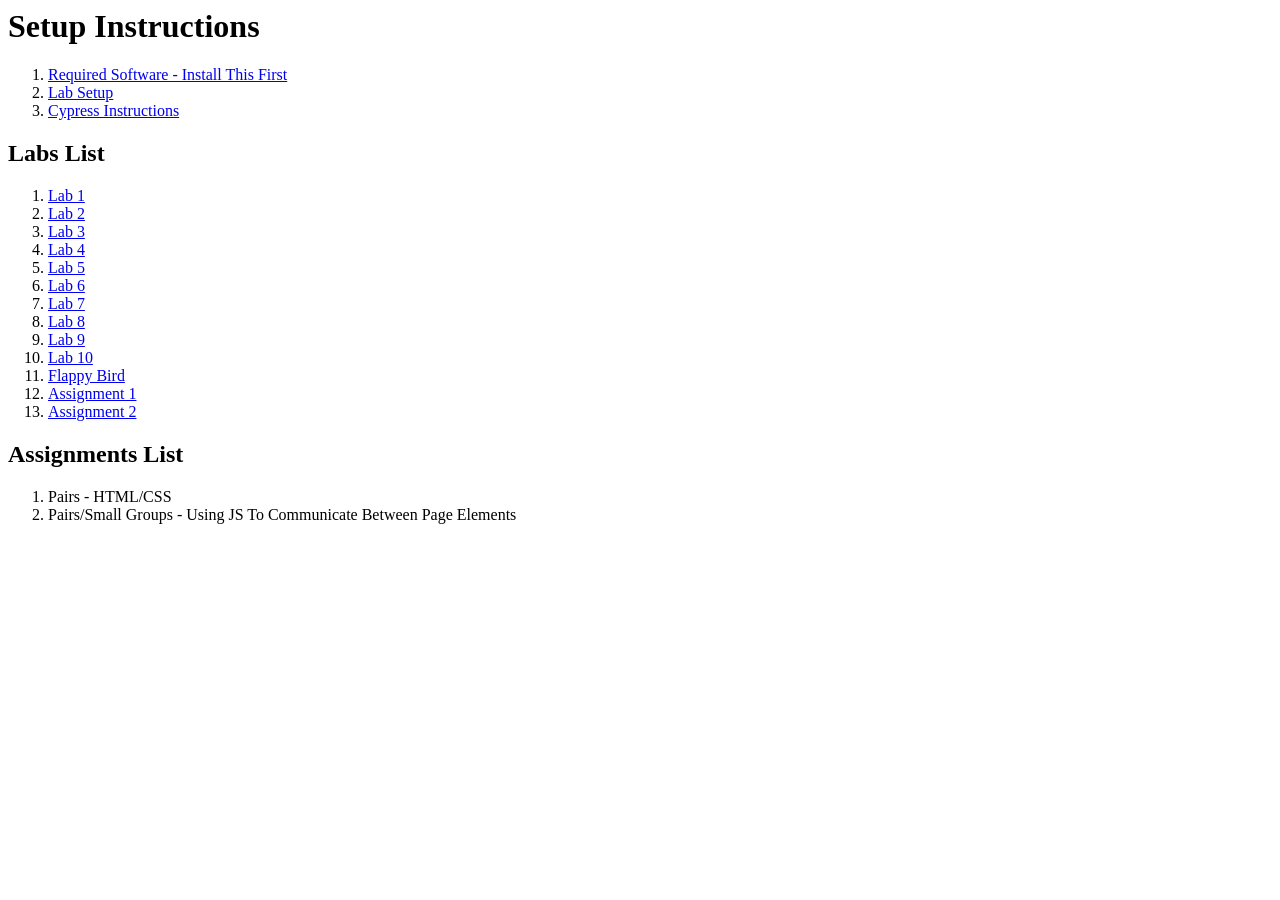
==== public/index.html @ 6ecba80f "Flappy Bird Completed" ====
<html lang="en">
    <head>
        <title>Labs Index</title>
        <link rel="stylesheet" type="text/css" href="https://www.jsdelivr.com/package/npm/bulma">
        <link rel="stylesheet" type="text/css" href="classfiles/styles/style.css" />
        <link rel="stylesheet" type="text/css" href="classfiles/styles/menu.css">
    </head>
    <body>
        <div class="column">
                <h1>Setup Instructions</h1>
                <ol>
                    <li><a href="instructions/required_software.html">Required Software - Install This First</a></li>
                    <li><a href="instructions/lab_setup_1.html">Lab Setup</a></li>
                    <li><a href="instructions/cypress_instructions.html">Cypress Instructions</a></li>
                </ol>
                <h2>Labs List</h2>
                <ol>
                    <li><a href="labs/lab_1">Lab 1</a></li>
                    <li><a href="labs/lab_2">Lab 2</a></li>
                    <li><a href="labs/lab_3">Lab 3</a></li>
                    <li><a href="labs/lab_4">Lab 4</a></li>
                    <li><a href="labs/lab_5">Lab 5</a></li>
                    <li><a href="labs/lab_6">Lab 6</a></li>
                    <li><a href="labs/lab_7">Lab 7</a></li>
                    <li><a href="labs/lab_8">Lab 8</a></li>
                    <li><a href="labs/lab_9">Lab 9</a></li>
                    <li><a href="labs/lab_10">Lab 10</a></li>
                    <li><a href="flappy">Flappy Bird</a></li>
                    <li><a href="asst-1">Assignment 1</a></li>
                    <li><a href="asst-2">Assignment 2</a></li>
                </ol>
                <h2>Assignments List</h2>
                <ol>
                    <li>Pairs - HTML/CSS</li>
                    <li>Pairs/Small Groups - Using JS To Communicate Between Page Elements</li>
                </ol>
        </div>
    </body>
</html>
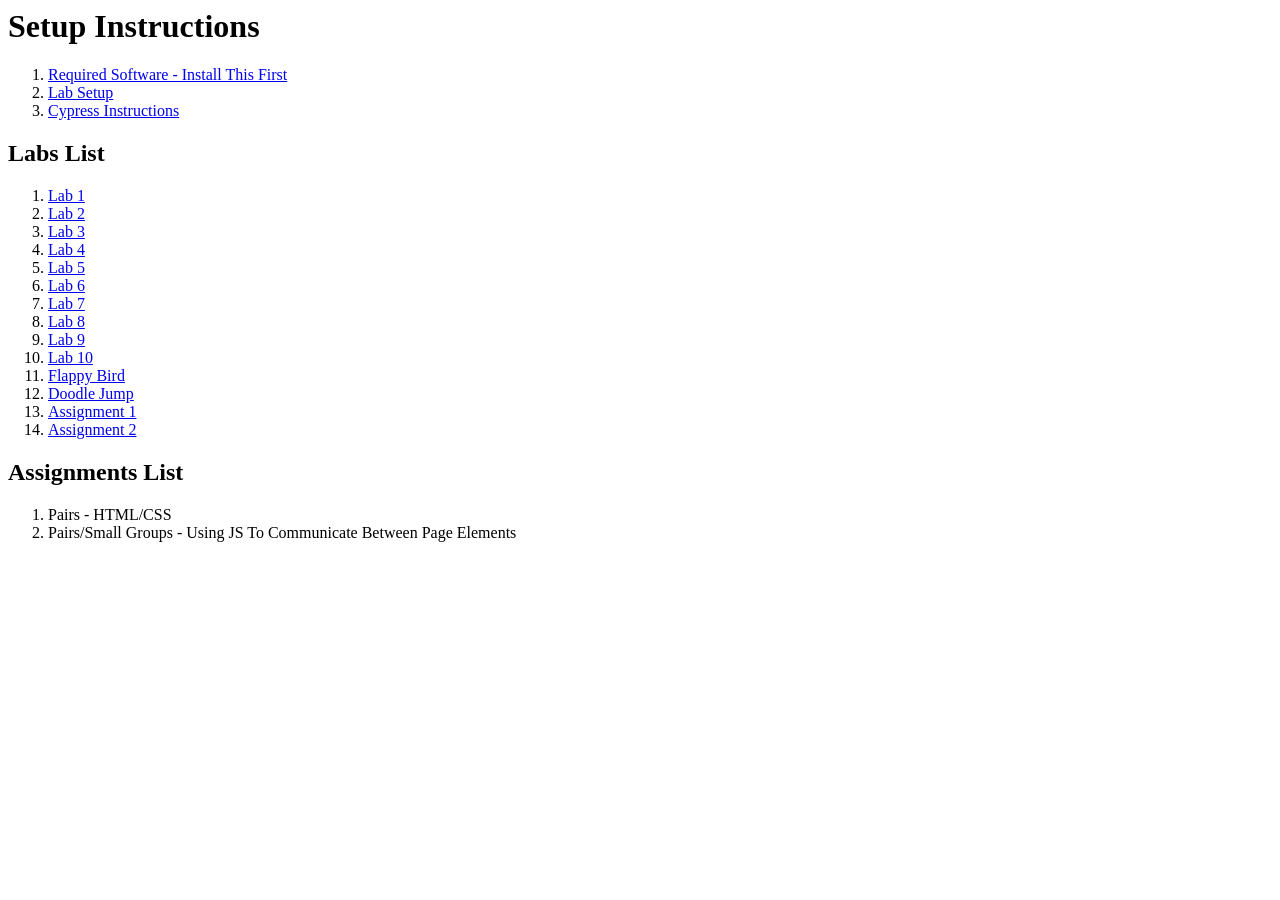
==== commit 32ddce89: "Doodle Jump" ====
--- a/public/index.html
+++ b/public/index.html
@@ -26,7 +26,8 @@
                     <li><a href="labs/lab_9">Lab 9</a></li>
                     <li><a href="labs/lab_10">Lab 10</a></li>
                     <li><a href="flappy">Flappy Bird</a></li>
-                    <li><a href="asst-1">Assignment 1</a></li>
+                    <li><a href="doodle">Doodle Jump</a></li>
+                    <li><a href="../../Typeahead-Requests/public">Assignment 1</a></li>
                     <li><a href="asst-2">Assignment 2</a></li>
                 </ol>
                 <h2>Assignments List</h2>
